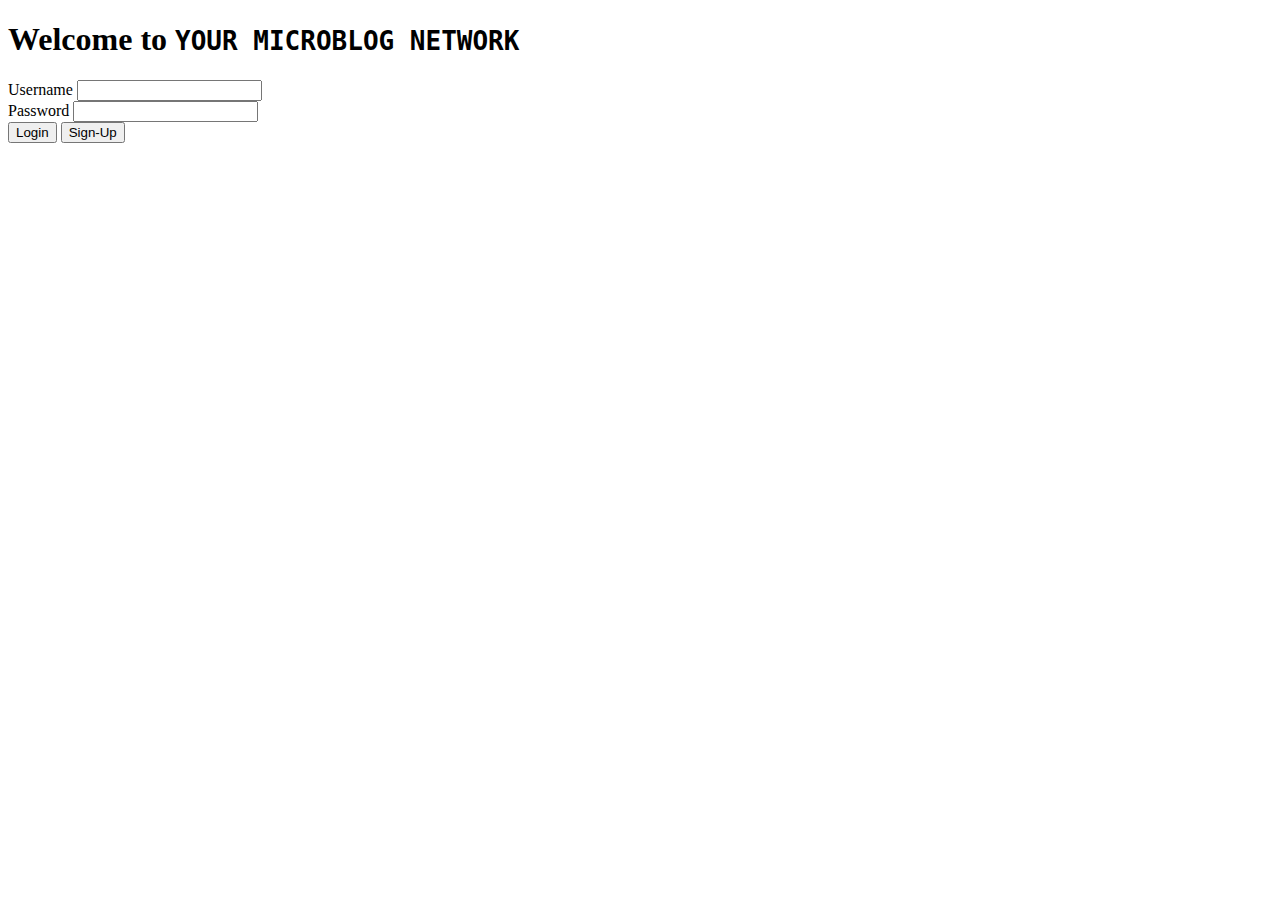
==== posts/index.html @ 38c7128a "split global.css into global.css and profile.css, add more interacive visuals, start working on post" ====
<!DOCTYPE html>
<html lang="en">
<head>
    <meta charset="UTF-8">
    <meta http-equiv="X-UA-Compatible" content="IE=edge">
    <meta name="viewport" content="width=device-width, initial-scale=1.0">

    <!-- Bootstrap CSS -->
    <link href="https://cdn.jsdelivr.net/npm/bootstrap@5.2.2/dist/css/bootstrap.min.css" rel="stylesheet" integrity="sha384-Zenh87qX5JnK2Jl0vWa8Ck2rdkQ2Bzep5IDxbcnCeuOxjzrPF/et3URy9Bv1WTRi" crossorigin="anonymous">

    <!-- Global CSS (CSS rules you want applied to all pages) -->
    <link rel="stylesheet" href="../assets/global.css">

    <!-- Page-specific CSS -->
    <link rel="stylesheet" href="posts.css">

    <title>/POSTS</title>

    <!-- Run BEFORE page is finished loading (before window.onload): -->
    <script src="/auth.js"></script>
    <script>
        if (isLoggedIn() === false) window.location.replace("/");
        console.log()
    </script>
</head>
<body>

    <header>
        <h1 class="header">POSTS PAGE</h1>
    </header>

    <main>
        <table id="content"></table>
    </main>
    <div class="profile" style="right: 10%;">
        <!-- Top right corner stuff -->
                <button class="profilePicBtn" onclick="window.location.href='../profile/index.html'"><img src="../assets/user-icons/pfp-3.png" class="profilePicture"></button>
                <div class="profileBtns">
                <button class="logBtn btnHighlight" onclick="logout()">Logout</button>
                <button class="logBtn btnHighlight" onclick="window.location.href='../posts/index.html'">View Posts</button>
                </div>
            </div>      
    <footer></footer>


    <!-- Bootstrap Bundle (including Popper for popovers) -->
    <script src="https://cdn.jsdelivr.net/npm/bootstrap@5.2.2/dist/js/bootstrap.bundle.min.js" integrity="sha384-OERcA2EqjJCMA+/3y+gxIOqMEjwtxJY7qPCqsdltbNJuaOe923+mo//f6V8Qbsw3" crossorigin="anonymous"></script>

    <!-- Page-specific code -->
    <script src="posts.js"></script>
</body>
</html>
---- assets/global.css ----
/* profile dropdown */
.profile {
    column-count: 4;
    position: absolute;
    right: 0%;
    top: 0;
    background: url(profile-card-bg.png);
    width: 200px;
    outline: 5px rgb(34, 37, 36) double;
    border-radius: 1%;
    box-shadow: 0px 0px 30px 0px rgb(0, 0, 0);
    animation-duration: 5s;
    animation-name: bouncein2;
    animation-delay: 3;
}

.profilePicBtn {
    background: transparent;
    border: none !important;
    display: block;
    margin-left: 20px;
}

.profilePicture {
    width: 150px;
    height: 150px;
    margin-top: 20px;
    border-radius: 50%;
    outline: 4px rgb(43, 26, 10) double;
    box-shadow: 0px 0px 7px 0px rgb(0, 0, 0);
    background-color: rgb(46, 46, 46);
}

.profileBtns {
    align-items: flex-end;
    padding-top: 200px;
    width: 100px;

}
.logBtn {
    font-family: 'Franklin Gothic Medium', 'Arial Narrow', Arial, sans-serif;
    font-weight: 600;
    color: rgb(238, 250, 255);
    background-color: rgb(27, 29, 27);
    padding: 5px;
    width: 100px;
    text-align: center;
    margin-top: 5px;
    margin-bottom: 15px;
    border-radius: 1%;
    outline: 4px rgb(43, 26, 10) double;
    box-shadow: 0px 0px 7px 0px rgb(0, 0, 0);
}

html{
    background-image: linear-gradient(rgba(.5, .5, .5, .5), rgba(0.5, 0.5, 0.5, 0.5)), url(https://wallpaperaccess.com/full/2137804.jpg);
    background-position: center;
    background-repeat: no-repeat;
    background-attachment: fixed;
}

.btnHighlight:hover{
    color: rgb(142, 242, 255);
    outline: 4px rgb(255, 255, 255) double;
    box-shadow: 0px 0px 40px 0px rgb(142, 242, 255), inset 0 0 10px rgb(87, 255, 99);
    animation: buttonPop 0.2s ease-in-out both;
}
.profilePicture:hover{
    outline: 4px double rgb(255, 255, 255) ;
    box-shadow: 0px 0px 80px 0px rgb(142, 242, 255),  inset 0 0 20px rgb(255, 255, 255);
    transform: scale(1.1);
    animation: buttonPop 0.2s ease-in-out both;
}

@keyframes bouncein2 {

    0% {
      transform: translateY(-800px);
    }
    10% {
        transform: translateY(-600px);
      }
      70% {
        transform: translateY(-650px);
      }
      80%{
        transform: translateY(100px);
      }
      90%{
        transform: translateY(-50px);
      }
    100% {
      transform: translateY(0px);
    }
}
@keyframes buttonPop {
  0% {
    transform: scale(1);
  }
  100% {
    transform: scale(1.1);
  }

}
---- posts/posts.css ----
/* Posts Page CSS */
.header {
    font-family:'Times New Roman', Times, serif ;
    color: rgb(215, 207, 230);
    display: flex;
    justify-content: center;
    align-items: center;
    background-color:  rgb(16, 94, 104);
    text-align: center;
    box-shadow: 0px 10px 80px 0px rgb(8, 36, 3);
    animation: tracking-in-contract 0.8s cubic-bezier(0.215, 0.610, 0.355, 1.000) 3s both;
    width: 100%;
    margin-bottom: 5%;
}
.postInfo{
    font-family: 'Times New Roman', Times, serif;
    display: block;
    margin-left: 20%;
}

.posts{
    font-family: 'Times New Roman', Times, serif;
    outline: 5px rgb(27, 48, 24) double;
    box-shadow: 0px 0px 5px 0px rgb(0, 0, 0);
    border-radius: 1%;
    display: block;
    margin: 20px 0px;
    background-color: white;
    margin-left: 20%;
  }

  .likeArea{
    display: block;
    margin-left: 20%;
  }
body {
    max-width: 80%;
    margin-left: 10%;
    min-height: 750px;
    background: rgb(53,68,61);
    background: linear-gradient(0deg, rgba(53,68,61,0.30885857761073177) 0%, rgba(125,141,133,0.9531162806919643) 1%, rgba(180,208,194,1) 99%, rgba(144,241,193,1) 100%);
box-shadow: 0px 0px 80px 0px rgb(0, 0, 0);
animation: pageload 10s cubic-bezier(0.250, 0.460, 0.450, 0.940) both;
}

.likeButton{
    background: transparent;
    border: none !important;
}
.likeIcon{
width: 30px;
filter: brightness(50%);
}
.likeIcon:hover{
    animation: heartBeat 0.5s ease-in-out infinite both;
    filter: brightness(90%);
}
.likeIcon:active{
    filter: brightness(100%);
    animation: heartStart 0.6s both;
}
@keyframes tracking-in-contract {
    0% {
      letter-spacing: 1em;
      opacity: 0;
    }
    40% {
      opacity: 0.6;
    }
    100% {
      letter-spacing: normal;
      opacity: 1;
    }
}
@keyframes heartBeat {
    0% {
      transform: scale(1.05);
    }
    50% {
      transform: scale(1.1);
    }
    100% {
      transform: scale(1.05);
    }
  }

  @keyframes heartStart {
    0% {
      transform: scale3d(1, 1, 1);
    }
    30% {
      transform: scale3d(0.75, 1.25, 1);
    }
    40% {
      transform: scale3d(1.25, 0.75, 1);
    }
    50% {
      transform: scale3d(0.85, 1.15, 1);
    }
    65% {
      transform: scale3d(1.05, 0.95, 1);
    }
    75% {
      transform: scale3d(0.95, 1.05, 1);
    }
    100% {
      transform: scale3d(1, 1, 1);
    }
  }
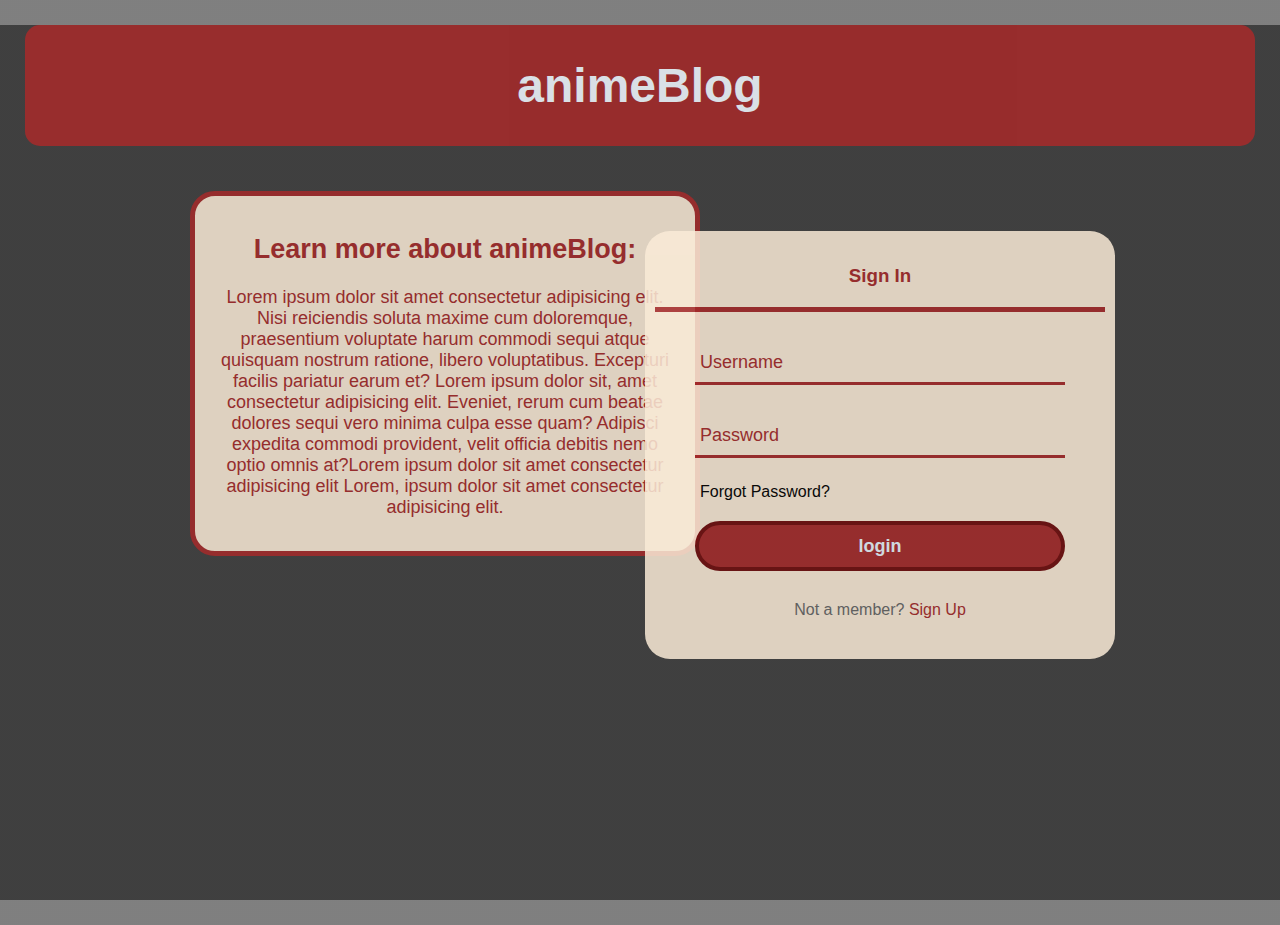
==== commit 415ae728: "i forgot most of what i did, but add and complete all css, finish all animation, add dislike-temp.pn" ====
--- a/posts/index.html
+++ b/posts/index.html
@@ -14,7 +14,7 @@
     <!-- Page-specific CSS -->
     <link rel="stylesheet" href="posts.css">
 
-    <title>/POSTS</title>
+    <title>animeBlog</title>
 
     <!-- Run BEFORE page is finished loading (before window.onload): -->
     <script src="/auth.js"></script>
@@ -26,13 +26,13 @@
 <body>
 
     <header>
-        <h1 class="header">POSTS PAGE</h1>
+        <h1 class="header">animeBlog</h1>
     </header>
 
     <main>
         <table id="content"></table>
     </main>
-    <div class="profile" style="right: 10%;">
+    <div class="profile">
         <!-- Top right corner stuff -->
                 <button class="profilePicBtn" onclick="window.location.href='../profile/index.html'"><img src="../assets/user-icons/pfp-3.png" class="profilePicture"></button>
                 <div class="profileBtns">
--- a/assets/global.css
+++ b/assets/global.css
@@ -101,5 +101,4 @@
     transform: scale(1.1);
   }
 
-}
-
+}--- a/posts/posts.css
+++ b/posts/posts.css
@@ -5,7 +5,7 @@
     display: flex;
     justify-content: center;
     align-items: center;
-    background-color:  rgb(16, 94, 104);
+    background-color:  rgb(9, 52, 54);
     text-align: center;
     box-shadow: 0px 10px 80px 0px rgb(8, 36, 3);
     animation: tracking-in-contract 0.8s cubic-bezier(0.215, 0.610, 0.355, 1.000) 3s both;
@@ -15,7 +15,11 @@
 .postInfo{
     font-family: 'Times New Roman', Times, serif;
     display: block;
-    margin-left: 20%;
+    margin-left: 17%;
+    text-decoration: underline;
+    padding-left: 20px;
+    font-size: 20px;
+    animation: nameIntro 1.1s 5s both;
 }
 
 .posts{
@@ -26,39 +30,120 @@
     display: block;
     margin: 20px 0px;
     background-color: white;
-    margin-left: 20%;
-  }
-
+    margin-left: 25%;
+    width: 650px;
+    text-align: right;
+    animation: postIntro 0.5s cubic-bezier(0.250, 0.460, 0.450, 0.940) 4.5s both;
+  }
+  .postText{
+    padding-top: 5px;
+    padding-bottom: 20px;
+    padding-left: 30px;
+  font-size: 18px;
+  }
+  .postTime{
+  color: rgb(127, 127, 127);
+  font-size: 14px;
+  display: inline;
+
+    
+  }
+  
   .likeArea{
     display: block;
     margin-left: 20%;
+  }
+  .likeAmount{
+    font-family: 'Franklin Gothic Medium', 'Arial Narrow', Arial, sans-serif;
+    animation: likeIntro 0.01s cubic-bezier(0.250, 0.460, 0.450, 0.940) 5.85s both;
+    opacity: 0;
+  }
+
+  .dislikeBtn{
+    background: transparent;
+    border: none !important;
+    animation: heartIntro 0.65s cubic-bezier(0.230, 1.000, 0.320, 1.000) 5.5s both;
+    position: relative;
+    left: 2.7%;
   }
 body {
     max-width: 80%;
     margin-left: 10%;
     min-height: 750px;
     background: rgb(53,68,61);
-    background: linear-gradient(0deg, rgba(53,68,61,0.30885857761073177) 0%, rgba(125,141,133,0.9531162806919643) 1%, rgba(180,208,194,1) 99%, rgba(144,241,193,1) 100%);
+    background: linear-gradient(0deg, rgba(53,68,61,0.30885857761073177) 0%, rgba(108,124,88,0.8531162806919643) 5%, rgba(198,188,124,1) 68%, rgba(241,225,144,0.9) 99%, rgba(241,225,144,0.90) 100%);
 box-shadow: 0px 0px 80px 0px rgb(0, 0, 0);
-animation: pageload 10s cubic-bezier(0.250, 0.460, 0.450, 0.940) both;
+animation: pageload 4s cubic-bezier(0.250, 0.460, 0.450, 0.940) both;
 }
 
 .likeButton{
     background: transparent;
     border: none !important;
+    animation: heartIntro 0.65s cubic-bezier(0.230, 1.000, 0.320, 1.000) 5.5s both;
 }
 .likeIcon{
 width: 30px;
 filter: brightness(50%);
 }
+.dislikeIcon{
+  width: 30px;
+  filter: brightness(50%);
+  }
+  /* dropdown class is just dropdown */
+
+.dropdown{
+  position: absolute;
+  top: 50px;
+  left: 5%;
+  width: 15%;
+  display: block;
+  font-family: 'Franklin Gothic Medium', 'Arial Narrow', Arial, sans-serif;
+  border-radius: 1%;
+  outline: 4px rgb(0, 0, 0) double;
+  box-shadow: 0px 0px 7px 0px rgb(0, 0, 0);
+}
+
+.dropdown:hover{
+  outline: 4px rgb(82, 82, 82) double;
+  box-shadow: 0px 0px 10px 0px rgb(142, 242, 255)
+}
+
 .likeIcon:hover{
-    animation: heartBeat 0.5s ease-in-out infinite both;
-    filter: brightness(90%);
+    animation: heartBeat 1s ease-in-out infinite both;
+    filter: brightness(70%);
+    transform: scale(1.2);
 }
 .likeIcon:active{
     filter: brightness(100%);
     animation: heartStart 0.6s both;
 }
+.dislikeIcon:hover{
+  animation: disheartBeat 0.5s ease-in-out infinite both;
+  filter: brightness(30%);
+  transform: scale(1.2);
+}
+@keyframes pageload {
+  0% {
+    transform: scaleY(0);
+    transform-origin: 100% 0%;
+    opacity: 1;
+  } 
+  30% {
+    transform: scaleY(0.045);
+    transform-origin: 100% 0%;
+    opacity: 1;
+  }
+  60% {
+    transform: scaleY(0.01);
+    transform-origin: 100% 0%;
+    opacity: 1;
+  }
+  100% {
+    transform: scaleY(1);
+    transform-origin: 100% 0%;
+    opacity: 1;
+  }
+  }
 @keyframes tracking-in-contract {
     0% {
       letter-spacing: 1em;
@@ -73,17 +158,55 @@
     }
 }
 @keyframes heartBeat {
-    0% {
-      transform: scale(1.05);
-    }
-    50% {
-      transform: scale(1.1);
-    }
-    100% {
-      transform: scale(1.05);
-    }
-  }
-
+    from {
+      transform: scale(1);
+      transform-origin: center center;
+      animation-timing-function: ease-out;
+    }
+    10% {
+      transform: scale(0.91);
+      animation-timing-function: ease-in;
+      filter: brightness(90%);
+    }
+    17% {
+      transform: scale(0.98);
+      animation-timing-function: ease-out;
+    }
+    33% {
+      transform: scale(0.87);
+      animation-timing-function: ease-in;
+      filter: brightness(100%);
+    }
+    45% {
+      transform: scale(1);
+      animation-timing-function: ease-out;
+    }
+  }
+  @keyframes disheartBeat {
+    from {
+      transform: scale(1);
+      transform-origin: center center;
+      animation-timing-function: ease-out;
+    }
+    10% {
+      transform: scale(0.91);
+      animation-timing-function: ease-in;
+      filter: brightness(20%);
+    }
+    17% {
+      transform: scale(0.98);
+      animation-timing-function: ease-out;
+    }
+    33% {
+      transform: scale(0.87);
+      animation-timing-function: ease-in;
+      filter: brightness(10%);
+    }
+    45% {
+      transform: scale(1);
+      animation-timing-function: ease-out;
+    }
+  }
   @keyframes heartStart {
     0% {
       transform: scale3d(1, 1, 1);
@@ -107,4 +230,71 @@
       transform: scale3d(1, 1, 1);
     }
   }
+  @keyframes postIntro{
+    0% {
+      transform: translateX(-1000px);
+      opacity: 0;
+    }
+    100% {
+      transform: translateX(0);
+      opacity: 1;
+    }
+  }
+  @keyframes heartIntro {
+    0% {
+      transform: translateX(-1000px) rotate(-720deg);
+      filter: blur(50px);
+      opacity: 0;
+    }
+    100% {
+      transform: translateX(0) rotate(0deg);
+      filter: blur(0);
+      opacity: 1;
+    }
+  }
+  @keyframes likeIntro {
+    0%{
+      opacity: 0;
+    }
+    100%{
+      opacity: 1;
+    }
+  }
+
+  @keyframes nameIntro{
+    0% {
+      transform: translateX(-600px);
+      animation-timing-function: ease-in;
+      opacity: 0;
+    }
+    38% {
+      transform: translateX(0);
+      animation-timing-function: ease-out;
+      opacity: 1;
+    }
+    55% {
+      transform: translateX(-68px);
+      animation-timing-function: ease-in;
+    }
+    72% {
+      transform: translateX(0);
+      animation-timing-function: ease-out;
+    }
+    81% {
+      transform: translateX(-28px);
+      animation-timing-function: ease-in;
+    }
+    90% {
+      transform: translateX(0);
+      animation-timing-function: ease-out;
+    }
+    95% {
+      transform: translateX(-8px);
+      animation-timing-function: ease-in;
+    }
+    100% {
+      transform: translateX(0);
+      animation-timing-function: ease-out;
+    }
+  }
   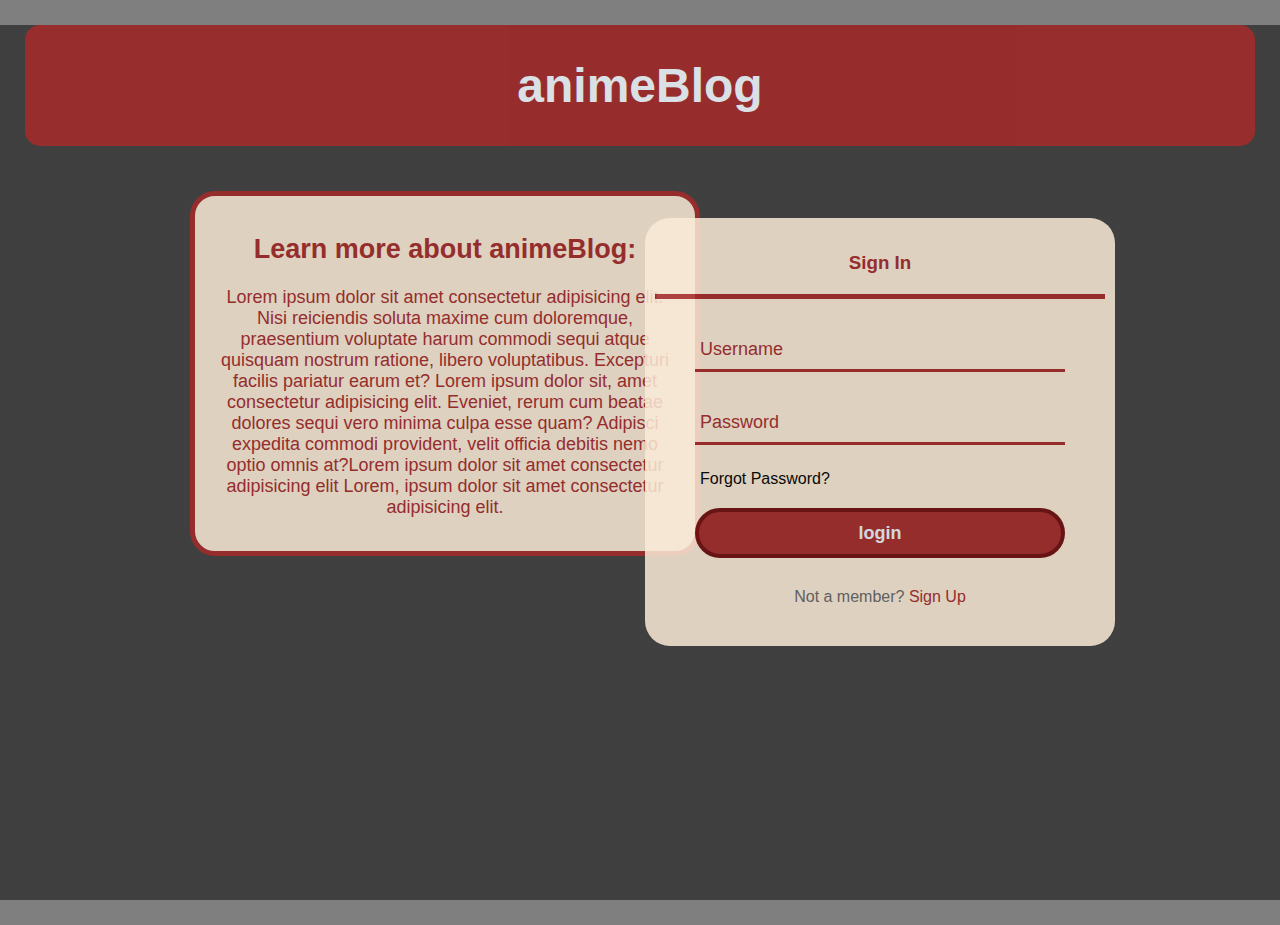
==== commit bef400ab: "Merge branch 'posts' of https://github.com/rjacquote/Anime-Blog-Post-Project into posts" ====
--- a/posts/index.html
+++ b/posts/index.html
@@ -20,7 +20,6 @@
     <script src="/auth.js"></script>
     <script>
         if (isLoggedIn() === false) window.location.replace("/");
-        console.log()
     </script>
 </head>
 <body>
@@ -30,7 +29,22 @@
     </header>
 
     <main>
-        <table id="content"></table>
+        <form>
+            <label for="searchEng">Search</label>
+            <select name="searchEng" id="searchEng" class="dropdown">
+                <option value="">---Select a User---</option>
+            </select>
+            <input type="button" value="Enter" id="searchBtn">
+        </form>
+        <table id="content">
+               
+            
+        </table>
+      
+
+
+
+
     </main>
     <div class="profile">
         <!-- Top right corner stuff -->
